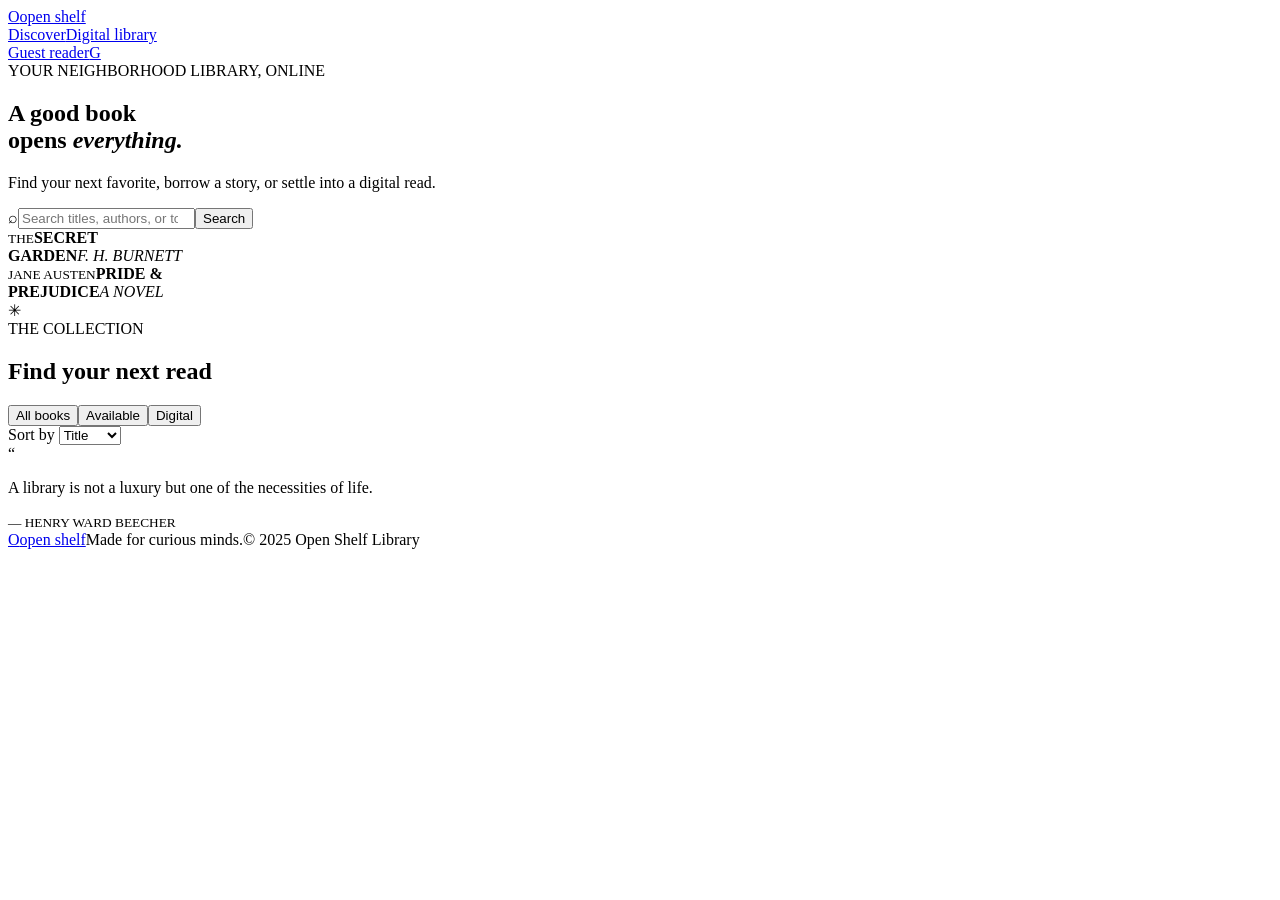
==== src/main/resources/static/index.html @ 1ffc1046 "Create Spring Boot eLibrary application with web catalog and REST API" ====
<!doctype html>
<html lang="en">
<head>
  <meta charset="utf-8">
  <meta name="viewport" content="width=device-width, initial-scale=1">
  <meta name="theme-color" content="#f6f4ee">
  <title>Open Shelf — eLibrary</title>
  <link rel="preconnect" href="https://fonts.googleapis.com">
  <link rel="preconnect" href="https://fonts.gstatic.com" crossorigin>
  <link href="https://fonts.googleapis.com/css2?family=DM+Sans:wght@400;500;600;700&family=Playfair+Display:wght@600;700&display=swap" rel="stylesheet">
  <link rel="stylesheet" href="/styles.css">
</head>
<body>
  <header class="topbar">
    <a class="brand" href="#"><span class="brand-mark">O</span><span>open shelf</span></a>
    <nav aria-label="Main navigation"><a class="active" href="#catalog">Discover</a><a href="#catalog" id="digital-nav">Digital library</a></nav>
    <a class="account" href="#catalog" aria-label="Your library account"><span>Guest reader</span><span class="avatar">G</span></a>
  </header>
  <main>
    <section class="hero">
      <div class="hero-copy"><span class="eyebrow">YOUR NEIGHBORHOOD LIBRARY, ONLINE</span><h1>A good book<br>opens <em>everything.</em></h1><p>Find your next favorite, borrow a story, or settle into a digital read.</p>
        <form class="search" id="search-form"><span aria-hidden="true">⌕</span><input id="search-input" type="search" placeholder="Search titles, authors, or topics" aria-label="Search titles, authors, or topics"><button type="submit">Search</button></form>
      </div>
      <div class="hero-art" aria-hidden="true"><div class="sun"></div><div class="book-stack"><div class="book-cover cover-one"><small>THE</small><strong>SECRET<br>GARDEN</strong><i>F. H. BURNETT</i></div><div class="book-cover cover-two"><small>JANE AUSTEN</small><strong>PRIDE &<br>PREJUDICE</strong><i>A NOVEL</i></div><div class="plant">✳</div></div></div>
    </section>
    <section class="catalog" id="catalog">
      <div class="section-heading"><div><span class="eyebrow">THE COLLECTION</span><h2>Find your next read</h2></div><span id="result-count" class="result-count"></span></div>
      <div class="toolbar"><div class="filters" role="group" aria-label="Filter books"><button class="filter active" data-filter="all">All books</button><button class="filter" data-filter="available">Available</button><button class="filter" data-filter="digital">Digital</button></div><label class="sort-label">Sort by <select id="sort-select"><option value="title">Title</option><option value="author">Author</option></select></label></div>
      <div id="message" class="message" role="status" aria-live="polite"></div>
      <div id="book-grid" class="book-grid" aria-live="polite"></div>
    </section>
    <section class="quote"><span>“</span><p>A library is not a luxury but one of the necessities of life.</p><small>— HENRY WARD BEECHER</small></section>
  </main>
  <footer><a class="brand" href="#"><span class="brand-mark">O</span><span>open shelf</span></a><span>Made for curious minds.</span><span>© 2025 Open Shelf Library</span></footer>
  <dialog id="reader-dialog"><div class="reader-header"><span class="eyebrow">DIGITAL READER</span><button id="close-reader" class="close-button" aria-label="Close reader">×</button></div><h2 id="reader-title"></h2><pre id="reader-content"></pre><p class="reader-note">Digital preview for demonstration purposes.</p></dialog>
  <script src="/app.js"></script>
</body>
</html>
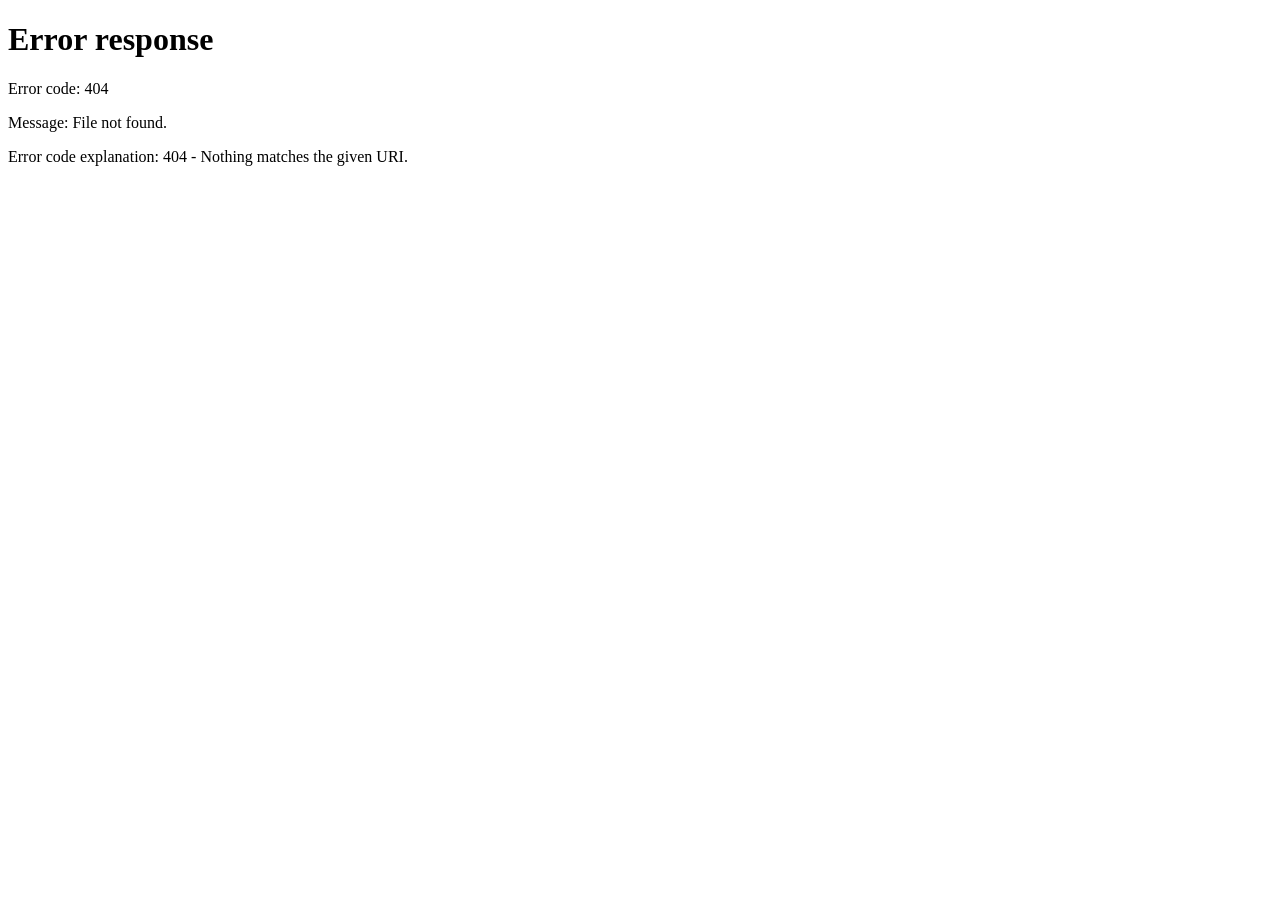
==== commit ab7ccd03: "Fix eLibrary catalog startup, MVC pages, digital reader, and add web integration tests" ====
--- a/src/main/resources/static/index.html
+++ b/src/main/resources/static/index.html
@@ -1,38 +1,2 @@
 <!doctype html>
-<html lang="en">
-<head>
-  <meta charset="utf-8">
-  <meta name="viewport" content="width=device-width, initial-scale=1">
-  <meta name="theme-color" content="#f6f4ee">
-  <title>Open Shelf — eLibrary</title>
-  <link rel="preconnect" href="https://fonts.googleapis.com">
-  <link rel="preconnect" href="https://fonts.gstatic.com" crossorigin>
-  <link href="https://fonts.googleapis.com/css2?family=DM+Sans:wght@400;500;600;700&family=Playfair+Display:wght@600;700&display=swap" rel="stylesheet">
-  <link rel="stylesheet" href="/styles.css">
-</head>
-<body>
-  <header class="topbar">
-    <a class="brand" href="#"><span class="brand-mark">O</span><span>open shelf</span></a>
-    <nav aria-label="Main navigation"><a class="active" href="#catalog">Discover</a><a href="#catalog" id="digital-nav">Digital library</a></nav>
-    <a class="account" href="#catalog" aria-label="Your library account"><span>Guest reader</span><span class="avatar">G</span></a>
-  </header>
-  <main>
-    <section class="hero">
-      <div class="hero-copy"><span class="eyebrow">YOUR NEIGHBORHOOD LIBRARY, ONLINE</span><h1>A good book<br>opens <em>everything.</em></h1><p>Find your next favorite, borrow a story, or settle into a digital read.</p>
-        <form class="search" id="search-form"><span aria-hidden="true">⌕</span><input id="search-input" type="search" placeholder="Search titles, authors, or topics" aria-label="Search titles, authors, or topics"><button type="submit">Search</button></form>
-      </div>
-      <div class="hero-art" aria-hidden="true"><div class="sun"></div><div class="book-stack"><div class="book-cover cover-one"><small>THE</small><strong>SECRET<br>GARDEN</strong><i>F. H. BURNETT</i></div><div class="book-cover cover-two"><small>JANE AUSTEN</small><strong>PRIDE &<br>PREJUDICE</strong><i>A NOVEL</i></div><div class="plant">✳</div></div></div>
-    </section>
-    <section class="catalog" id="catalog">
-      <div class="section-heading"><div><span class="eyebrow">THE COLLECTION</span><h2>Find your next read</h2></div><span id="result-count" class="result-count"></span></div>
-      <div class="toolbar"><div class="filters" role="group" aria-label="Filter books"><button class="filter active" data-filter="all">All books</button><button class="filter" data-filter="available">Available</button><button class="filter" data-filter="digital">Digital</button></div><label class="sort-label">Sort by <select id="sort-select"><option value="title">Title</option><option value="author">Author</option></select></label></div>
-      <div id="message" class="message" role="status" aria-live="polite"></div>
-      <div id="book-grid" class="book-grid" aria-live="polite"></div>
-    </section>
-    <section class="quote"><span>“</span><p>A library is not a luxury but one of the necessities of life.</p><small>— HENRY WARD BEECHER</small></section>
-  </main>
-  <footer><a class="brand" href="#"><span class="brand-mark">O</span><span>open shelf</span></a><span>Made for curious minds.</span><span>© 2025 Open Shelf Library</span></footer>
-  <dialog id="reader-dialog"><div class="reader-header"><span class="eyebrow">DIGITAL READER</span><button id="close-reader" class="close-button" aria-label="Close reader">×</button></div><h2 id="reader-title"></h2><pre id="reader-content"></pre><p class="reader-note">Digital preview for demonstration purposes.</p></dialog>
-  <script src="/app.js"></script>
-</body>
-</html>
+<html lang="en"><head><meta charset="utf-8"><meta name="viewport" content="width=device-width, initial-scale=1"><meta http-equiv="refresh" content="0;url=/book"><title>Open Shelf — eLibrary</title></head><body><p>Opening the <a href="/book">Open Shelf catalog</a>…</p><script>window.location.replace('/book' + window.location.search + window.location.hash);</script></body></html>
